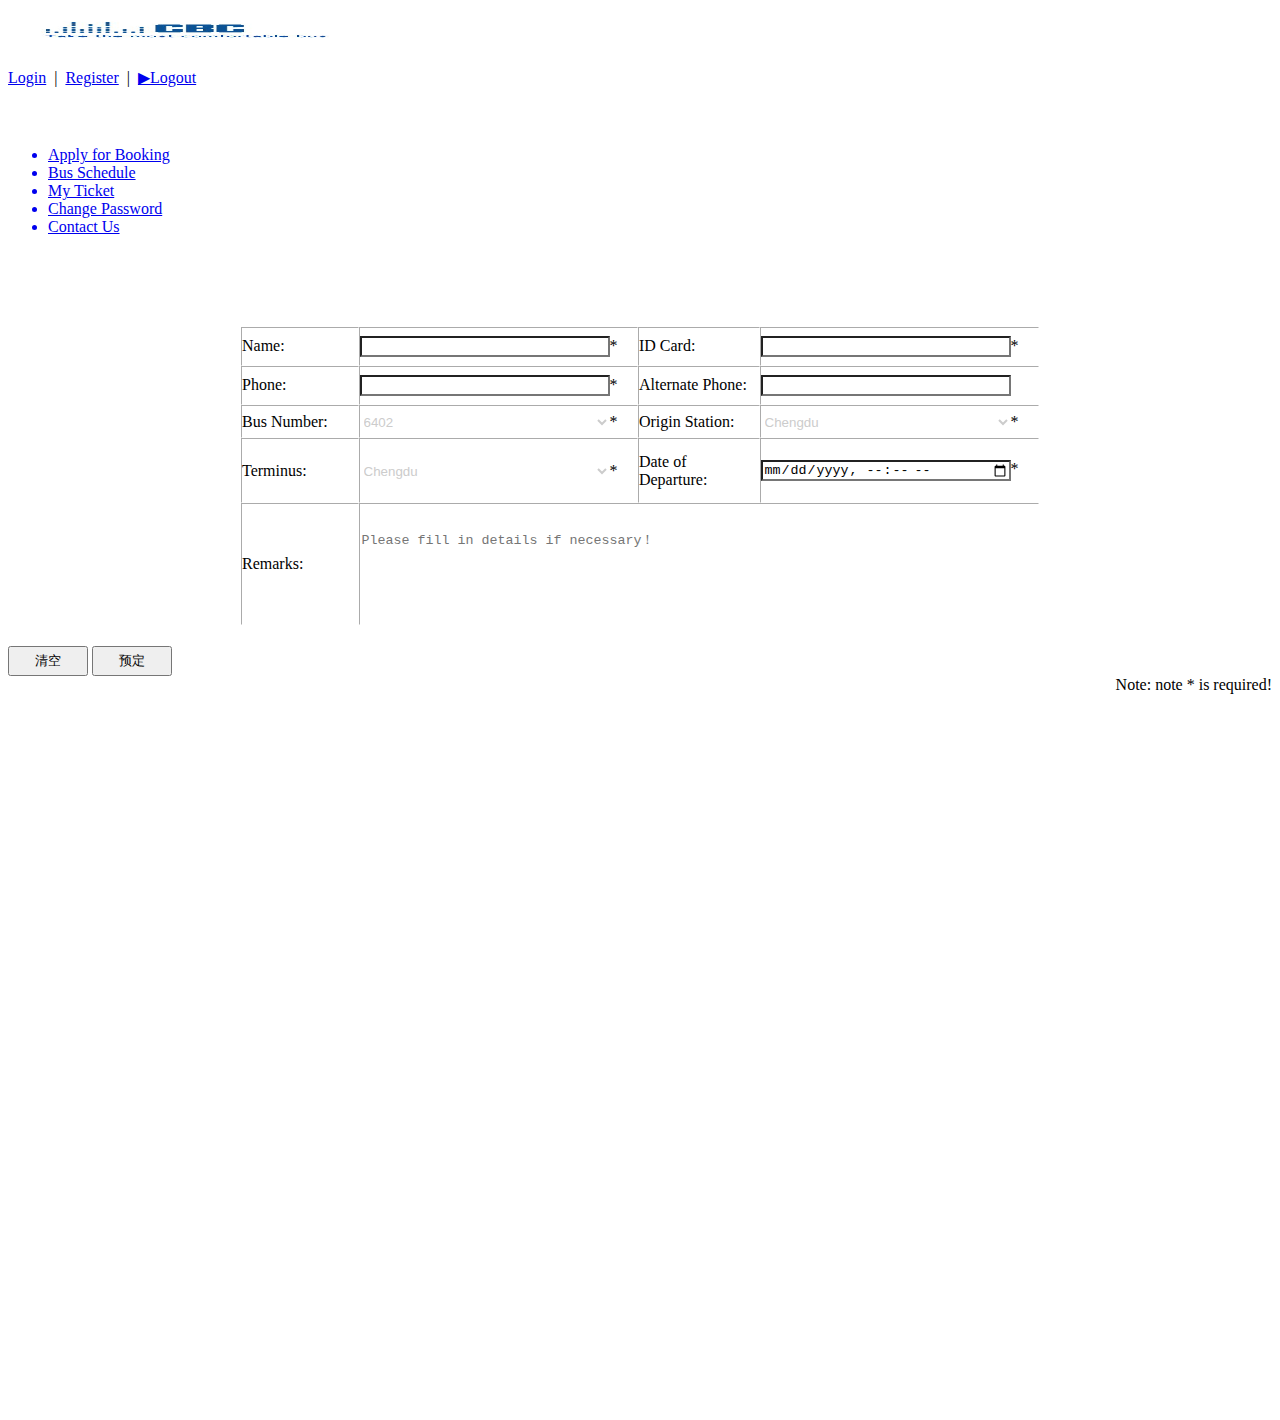
==== interface.html @ a1417698 "interface" ====
<!DOCTYPE html">
<html xmlns="http://www.w3.org/1999/xhtml">
<head>
<meta http-equiv="Content-Type" content="text/html; charset=utf-8" />
<title>CBC Reservation System</title>
<link rel="stylesheet" type="text/css" href="css/home.css" />
</head>

<body>
<!--head-->
   <div class="header">
   		<div class="inner">
   			<div class="logo">
   <a href="interface.html" title="railway ticket"><img src="img/logo.jpg" width="350" height="60"/></a>
   			</div>
   			<div class="headlink">
   				<a href="login.php">Login</a>
   				&nbsp;|&nbsp;
   				<a href="register.php">Register</a>
                &nbsp;|&nbsp;
			  <a href="logout.php">▶Logout</a>
   				
   				
   			</div>
   		</div>
   </div>
<!--head end-->
   <!--middle-->
<div class="middle">
   <div class="cont">
   <!--menu-->
       <div class="class">
         <ul>
           <h3 style="color:#FFF;">Column Sorting</h3>
           <a href="#" class="net"><li>Apply for Booking</li></a>
           <a href="#" class="_all2"><li>Bus Schedule</li></a>
           <a href="#" class="_all3"><li>My Ticket</li></a>
           <a href="#" class="_all4"><li>Change Password</li></a>
           <a href="#" class="_all5"><li>Contact Us</li></a>
         </ul>
       </div>
       <!--menu end-->
       <!--guide-->
     <div class="class_a">
      <!--Apply for Booking-->
           <div class="all1">
             <h4 style="color:#fff">Apply for Booking</h4>
             <form runat="server" method="get" action="">
             <table width="800" height="300" style="margin:auto; margin-top:50px; border:1px solid #FFF;" border="1" cellpadding="0" cellspacing="0" >
  <tr>
    <td width="120">Name:</td>
    <td width="277.6"><input style="width:250px; background:none;" type="text" /><span>*</span></td>
    <td width="120">ID Card:</td>
    <td width="277.6"><input style="width:250px; background:none;" type="text" /><span>*</span></td>
  </tr>
  <tr>
    <td width="120">Phone:</td>
     <td width="277.6"><input style="width:250px; background:none;" type="text" /><span>*</span></td>
    <td width="120">Alternate Phone:</td>
    <td  width="277.6"><input style="width:250px; background:none;" type="text" /></td>
  </tr>
  <tr>
    <td width="120">Bus Number:</td>
    <td width="277.6"><select  style="width:250px; background:none; border:0; outline:none; color:#CCC">
      <option>6402</option>
      <option>8708</option>
        <option>1018</option>
       
    </select><span>*</span></td>
    <td width="120">Origin Station:</td>
     <td width="277.6"><select  style="width:250px; background:none; border:0; outline:none; color:#CCC">
        <option>Chengdu</option>        
    </select><span>*</span></td>
  </tr>
                 
  <tr>
    <td width="120">Terminus:</td>
     <td width="277.6"><select  style="width:250px; background:none; border:0; outline:none; color:#CCC">
        <option>Chengdu</option>
        <option>Jiuzhaigou Valley </option>
        <option>Ya'an City</option>
        <option>Daocheng County</option>
        <option>Kangting</option>
        <option>Lac Son</option>
        <option>Kwong</option>
        <option>Neijiang City</option>
        <option>8708</option>
        <option>1018</option>
        <option>6402</option>
        <option>8708</option>
        
    </select><span>*</span></td>
      
    <td width="120">Date of Departure:</td>
    <td><input  style="width:250px; background:none;" type="datetime-local" /><span>*</span></td>
  </tr>
  <tr>
    <td>Remarks:</td>
    <td colspan="3">
    <textarea placeholder="Please fill in details if necessary！" style="; color:#FFF; outline:none;resize:none;width:670px; height:70px; border:0; background:none;"   name="" cols="0" rows="0"></textarea></td>
    </tr>
</table>
<div class="tom" style="margin-top:20px;">
<input name="clear" style="width:80px; height:30px;" type="reset" value="清空" />

<input name="play" style="width:80px; height:30px; " type="submit" value="预定" />

</div>
<span style="float:right;">Note: note * is required!</span>
</form>                     
   </div>
  <!--apply to ticket end--> 
  <!--bus schedule-->
           <div class="all2">
           <h4 style="color:#fff">Bus schedule</h4>
        <iframe style="border:0; background:rgba(255,255,255,0.5);" scrolling="auto" src="http://www.chepiao100.com/application/views/statics/doc/demo/yupiao.php" width="1000" height="544"></iframe>
           </div>
   <!--bus schedule--> 
    <!--my ticket--> 
           <div class="all3">
           <h4 style="color:#fff">My ticket</h4>
           
           </div>
         <!--my ticket end--> 
          <!--change password-->    
           <div class="all4" id="all4">
           <h4 style="color:#fff">Change password</h4>
           </div>
           
            <!--change password end--> 
             <!--contact us--> 
           <div class="all5">
          <h4 style="color:#fff">☏&nbsp;&nbsp;Contact Us</h4>
          
       
          </div>
             <!--contact us end--> 
         </div>
          <!--guide end-->
   </div>
   </div>
   
   
   <!--middle end-->
<div class="foot">
      
   
</div>
</body>
<script src="js/jquery.min1.js"></script>
<script src="js/home.js"></script>

</html>
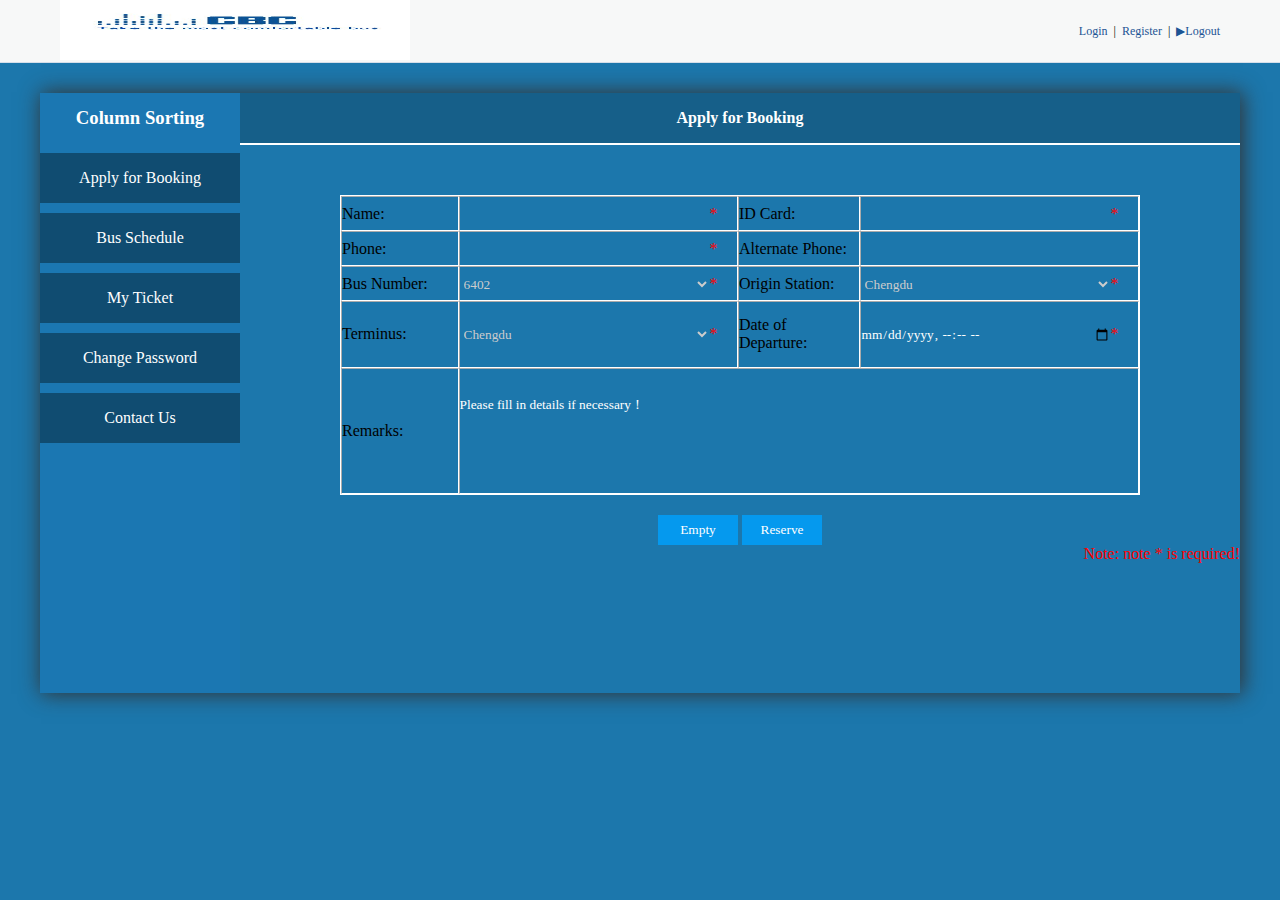
==== commit 554a5b3f: "new change" ====
--- a/interface.html
+++ b/interface.html
@@ -84,10 +84,10 @@
         <option>Lac Son</option>
         <option>Kwong</option>
         <option>Neijiang City</option>
-        <option>8708</option>
-        <option>1018</option>
-        <option>6402</option>
-        <option>8708</option>
+        <option>Mount Emei</option>
+        <option>Dujiang Dam</option>
+        <option>Conch's Ditch</option>
+        <option>Xilin Snow Hill</option>
         
     </select><span>*</span></td>
       
@@ -101,9 +101,9 @@
     </tr>
 </table>
 <div class="tom" style="margin-top:20px;">
-<input name="clear" style="width:80px; height:30px;" type="reset" value="清空" />
+<input name="clear" style="width:80px; height:30px;" type="reset" value="Empty" />
 
-<input name="play" style="width:80px; height:30px; " type="submit" value="预定" />
+<input name="play" style="width:80px; height:30px; " type="submit" value="Reserve" />
 
 </div>
 <span style="float:right;">Note: note * is required!</span>
--- a/css/home.css
+++ b/css/home.css
@@ -0,0 +1,231 @@
+﻿/* CSS Document */
+@charset  "utf-8";
+
+*{
+	margin: 0;
+	padding: 0;
+	font-family: "微软雅黑";
+}
+a{
+	text-decoration: none;
+}
+ul,ol li{
+	list-style:none;
+	
+	
+	}
+textarea::-webkit-input-placeholder,
+-moz-input-placeholder,
+-ms-,input-placeholder,
+-o-input-placeholder
+ { /* WebKit*/  
+    color: #fff; /*改变placeholder中颜色*/
+}  
+img{
+	border:0;
+}
+body{
+    background:url(../images/bg.png) no-repeat;
+	background-color: rgb(28, 119, 172);
+	animation:go 100s linear infinite;
+}
+	@keyframes go{
+		
+		0%{
+			background-position:300 0; 
+			}
+			50%{
+				
+				background-position:500px;
+				}
+			
+		100%{
+			background-position:300 0; 
+			}
+		}
+.header{
+	min-width: 1200px;
+	height: 62px;
+	background: #f7f8f8;
+	border-bottom: 1px solid #d6dfea;
+}
+.header .inner{
+	width: 1160px;
+	height: 62px;
+	padding-left:20px;
+	padding-right:20px;
+	margin: 0 auto;
+}
+.header .inner .logo{
+   width: 182px;
+   height: 62px;    
+   float: left;
+}
+.header .inner .logo a{
+	display: block;
+	width: 182px;
+    height: 62px; 
+    
+}
+.header .inner .headlink{
+	float: right;
+	font-size: 12px;
+
+}
+.header .inner .headlink a{
+	font-size: 12px;
+	color: #1d5494;
+	line-height: 62px;
+	
+}
+.middle{
+	min-width:1200px;
+	height:600px;
+	margin-top:30px;
+	
+	}
+.middle .cont{
+	margin:auto;
+	width:1200px;
+	height: 600px;
+	
+	box-shadow:2px 0px 20px 1px #333;
+	
+	/*background:linear-gradient(#c0cdd9,#FFF);*//*背景渐变*/
+}
+.middle .cont .class{
+	width:200px;
+	height:600px;
+	float:left;
+	background:rgba(28, 119, 180,0.8);
+	text-align:center;
+	}
+.middle .cont .class ul h3{
+	width:200px;
+	height:50px;
+	line-height:50px;
+	
+	}
+.middle .cont .class>ul>a,li{
+	display:block;
+	width:200px;
+	height:50px;
+	line-height:50px;
+	background:rgba(0,0,0,0.2);
+	margin-top:10px;
+	color:#FFF;
+	}
+.middle .cont .class ul .net{
+	background-image:url(../images/daohang.png);
+	background-repeat:no-repeat;
+	background-size:200px 50px;
+	}
+.middle .cont .class_a{
+		width:1000px;
+		height:600px;
+		float:left;
+		position:relative;
+		color:#FFF;
+		overflow:hidden;
+		
+		}
+.middle .cont .class_a  input{
+			outline:none;
+			border:0;
+			color:#FFF;
+		}
+.middle .cont .class_a span{
+	color:#F00;
+	}
+.middle .cont .class_a  .all1{
+	width:1000px;
+	height:600px;
+	float:left;
+	position:absolute;
+	display:block;
+	top:0;
+	left:0;
+	text-align:center;
+}
+.middle .cont .class_a  .all1 .tom input{
+	cursor:pointer;
+	 background:#3CF;
+	 transition:all 0.2s;
+	 background:rgba(0, 161, 255,0.8);
+	 color:#FFF;
+	}
+.middle .cont .class_a  .all1 .tom input:hover{
+	background:#39F;
+}
+.middle .cont .class_a  .all1 .tom input:active{
+	background:#06F;
+}
+.middle .cont .class_a .all1 h4{
+	width:1000px;
+	text-align:center;
+	height:50px;
+	line-height:50px;
+	background:rgba(0,0,0,0.2);
+	border-bottom:2px double #fff;
+	
+
+}
+.middle .cont .class_a .all2 h4{
+	width:1000px;
+	text-align:center;
+	height:50px;
+	line-height:50px;
+	background:rgba(0,0,0,0.2);
+	border-bottom:2px double #fff;
+	
+
+}
+.middle .cont .class_a .all3 h4{
+	width:1000px;
+	text-align:center;
+	height:50px;
+	line-height:50px;
+	background:rgba(0,0,0,0.2);
+	border-bottom:2px double #fff;
+	
+
+}
+.middle .cont .class_a .all4 h4{
+	width:1000px;
+	text-align:center;
+	height:50px;
+	line-height:50px;
+	background:rgba(0,0,0,0.2);
+	border-bottom:2px double #fff;
+	
+
+}
+.middle .cont .class_a .all5 h4{
+	width:1000px;
+	text-align:center;
+	height:50px;
+	line-height:50px;
+	background:rgba(0,0,0,0.2);
+	border-bottom:2px double #fff;
+	
+
+}
+.middle .cont .class_a .all2,.all3,.all4,.all5{
+		width:1000px;
+		height:600px;
+		float:left;
+		position:absolute;
+		display:none;
+		top:0;
+		left:0;
+		}
+	
+.foot{
+	min-width:100%;
+	height:auto;
+	background:#d9e6f7;
+	text-align:center;
+	color:#1d5494;
+	position:fixed;
+	bottom:0px;
+	}